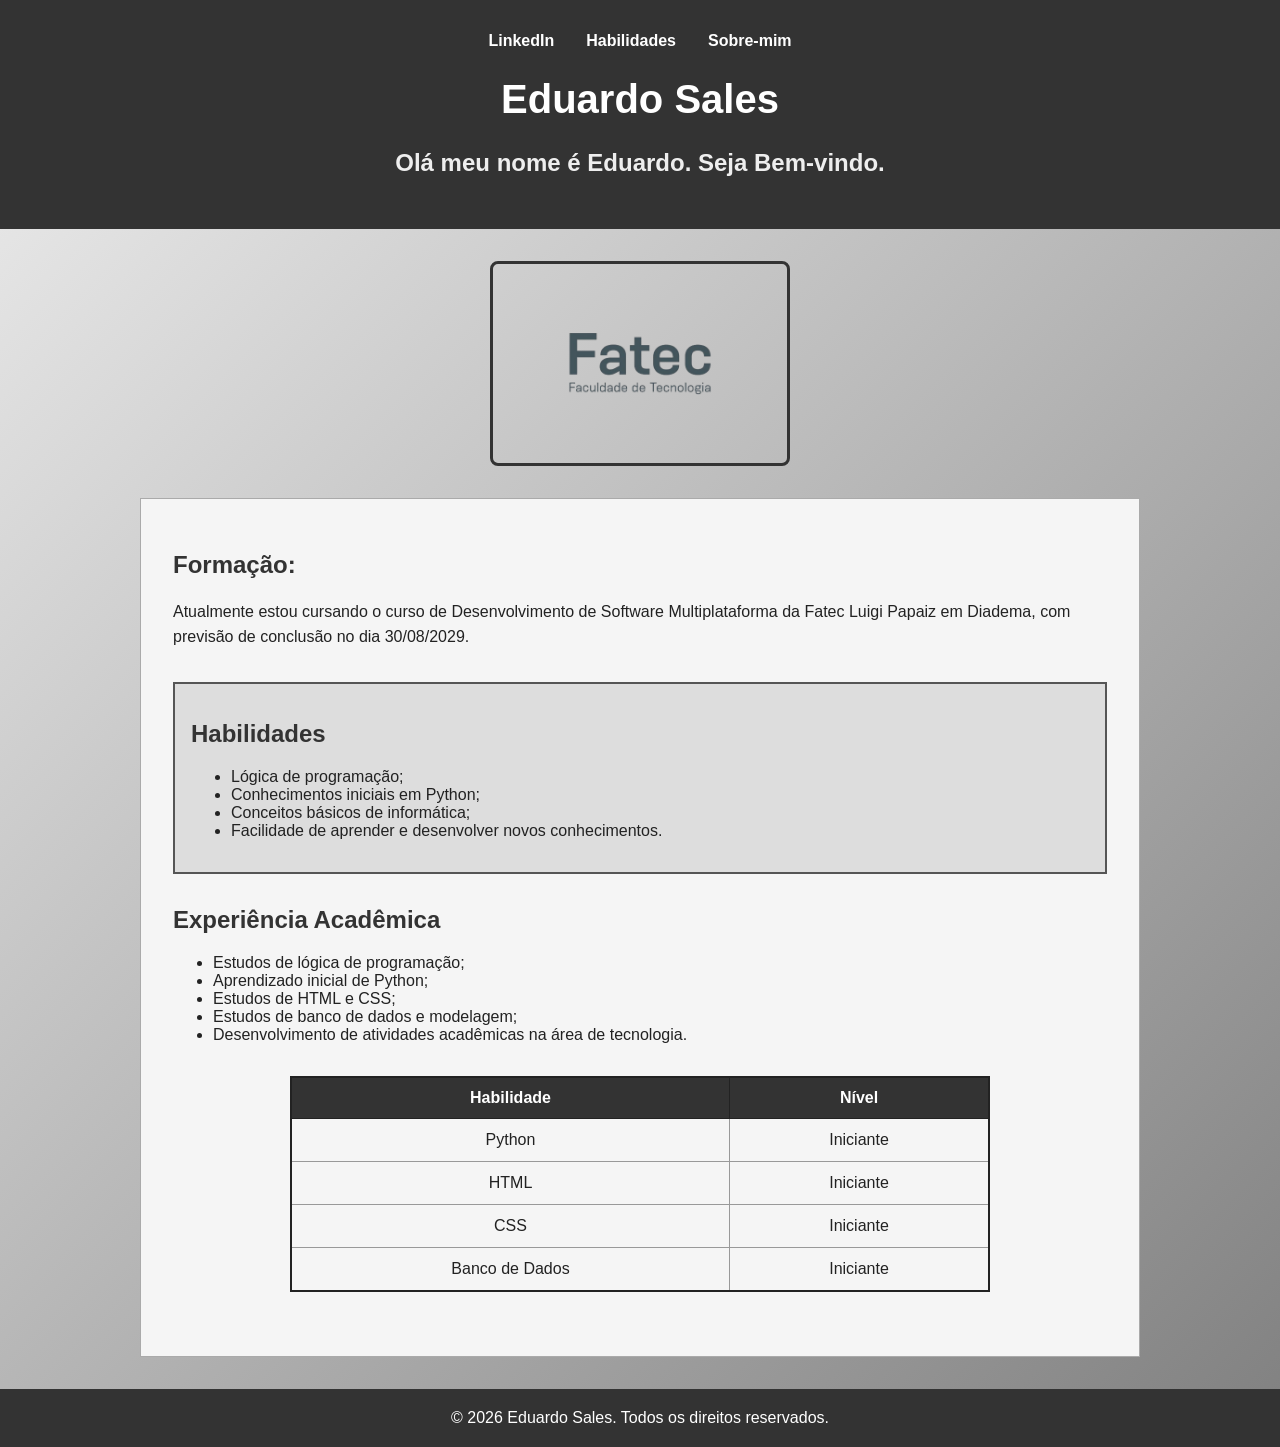
==== index.html @ b65c7c6f "Adiciona estrutura da pagina inicial" ====
<!DOCTYPE html>

<!--Tudo que há dentro de uma TAG pode ser um ATRIBUTO-->
<!--ISSO AQUI É UMA RECEITA DE BOLO SEMPRE VAI TER ISSO-->

<html lang="pt-BR">

<!--Cabeçalho-->

<head>

    <meta charset="UTF-8">
    <meta name="viewport" content="width=device-width, initial-scale=1.0">
    <!--Página responsiva (celular / tablet / computador / TV)-->
    <link rel="stylesheet" href="Style.css">
    <title>Primeirinho</title>

</head>

<!--Corpo-->



<body>

    <!--
    O <header> foi usado para representar o cabeçalho da página,
    onde fica o meu nome e minha apresentação.
    -->
    <header>
        
        <!--Usei o <nav> para organizar os links de navegação.
    O primeiro link leva para o meu LinkedIn, o segundo link leva para uma âncora na mesma página,
    e o terceiro link leva para uma segunda página-->

        <nav class="links">
        <a href="https://www.linkedin.com/in/eduardo-sales-b51381429/">LinkedIn</a>
        <a href="#habilidades">Habilidades</a>
        <a href="pagina2.html">Sobre-mim</a>
    </nav>

        <h1>Eduardo Sales</h1>
        <h2 class="Bem-vindo">Olá meu nome é Eduardo. Seja Bem-vindo.</h2>

        

    </header>

     <!--Usei o img para adicionar uma imagem relacionada a Fatec-->

            <img src="image/img.png" alt="A imagem mostra a logo da Fatec Faculdade de Tecnologia">


    <!-- Usei o <main> para representar o conteúdo principal
    da página.-->

    <main>

        <!--Usei o <section> para juntar as informações
        relacionadas sobre mim.-->


        <!--Usei o <article> para apresentar a minha formação,
        pois ela é um conteúdo independente dentro da página.-->
        <article>

            <h2><strong>Formação:</strong></h2>

            <p>Atualmente estou cursando o curso de Desenvolvimento de Software
                Multiplataforma da Fatec Luigi Papaiz em Diadema,
                com previsão de conclusão no dia 30/08/2029.</p>

       

        </article>

        <!--O id="habilidades" faz com que o link "Habilidades",
        localizado no <nav>, leve diretamente até esta aba.-->

        <section id="habilidades">

            <h2>Habilidades</h2>

            <ul>
                <li>Lógica de programação;</li>
                <li>Conhecimentos iniciais em Python;</li>
                <li>Conceitos básicos de informática;</li>
                <li>Facilidade de aprender e desenvolver novos conhecimentos.</li>
            </ul>
        </section>

        <section>
            <h2>Experiência Acadêmica</h2>

            <ul>
                <li>Estudos de lógica de programação;</li>
                <li>Aprendizado inicial de Python;</li>
                <li>Estudos de HTML e CSS;</li>
                <li>Estudos de banco de dados e modelagem;</li>
                <li>Desenvolvimento de atividades acadêmicas na área de tecnologia.</li>
            </ul>

        </section>

        <!-- Usei o <section> para apresentar uma tabela relacionando minhas habilidades e seus respectivos níveis. -->

        <section>

        <!--Usei o <table> para criar uma tabela com minhas habilidades e meu nível de experiência.
        O <tr> representa cada linha da tabela.
        O <th> representa os títulos das colunas.
        O <td> representa os dados da tabela-->


            <table class="tabela">

                <tr>
                <th>Habilidade</th>
                <th>Nível</th>
                </tr>

                <tr>
                <td>Python</td>
                <td>Iniciante</td>
                </tr>

                <tr>
                <td>HTML</td>
                <td>Iniciante</td>
                </tr>

                <tr>
                <td>CSS</td>
                <td>Iniciante</td>
                </tr>

                <tr>
                <td>Banco de Dados</td>
                <td>Iniciante</td>
                </tr>

            </table>
        </section>

    </main>

    <!--Usei o <footer> para representa o rodapé da página e tem
    a informação de copyright.-->




    <footer>

        <p>© 2026 Eduardo Sales. Todos os direitos reservados.</p>

    </footer>


</body>

</html>
---- Style.css ----
/* Configuração Geral */
* {
    box-sizing: border-box;
}
body {
    background: linear-gradient(135deg, #eeeeee, #808080);
    color: #222;
    font-family: Arial, sans-serif;
    margin: 0;
}

/* Cabeçalho */
header {
    background-color: #333;
    color: white;
    padding: 2rem;
    text-align: center;
}

/* Menu */
.links {
    display: flex;
    justify-content: center;
    gap: 2rem;
    flex-wrap: wrap;
}

.links a {
    color: white;
    text-decoration: none;
    font-weight: 600;
}

.links a:hover {
    color: #cccccc;
    text-decoration: underline;
}

/* Título principal */
h1 {
    font-family: Arial, sans-serif;
    font-size: 2.5rem;
    font-weight: 700;
}

/* Títulos secundários */
h2 {
    color: #333;
    font-family: Arial, sans-serif;
    font-size: 1.5rem;
    font-weight: 700;
}

/* Texto de boas-vindas */
.Bem-vindo {
    color: #eeeeee;
    text-align: center;
}

/* Imagem */
.imagem-sobre {
    width: 600px;
    max-width: 100%;
    height: auto;
}

img {
    border-radius: 8px;
    width: 300px;
    max-width: 80%;
    height: auto;
    display: block;
    margin: 2rem auto;
    border: 3px solid #333;
    padding: 5px;
}

/* Conteúdo principal */
main {
    max-width: 1000px;
    width: 90%;
    margin: 2rem auto;
    padding: 2rem;
    background-color: #f5f5f5;
    border: 1px solid #aaa;
}

/* Seletor por ID */
#habilidades {
    background-color: #dddddd;
    padding: 1rem;
    margin: 2rem 0;
    border: 2px solid #555;
}

/* Parágrafos */
p {
    font-family: Arial, sans-serif;
    color: #222;
    font-size: 1rem;
    font-weight: 400;
    line-height: 1.6;
}

/* Tabela */
.tabela {
    width: 100%;
    max-width: 700px;
    margin: 2rem auto;
    border: 2px solid #222;
    border-collapse: collapse;
}

/* Cabeçalho da tabela */
.tabela th {
    background-color: #333;
    color: white;
    padding: 0.7rem;
    border: 1px solid #222;
}

/* Células da tabela */
.tabela td {
    color: #222;
    text-align: center;
    padding: 0.75rem;
    border: 1px solid #999;
}

/* Rodapé */
footer {
    background-color: #333;
    color: white;
    text-align: center;
    padding: 1rem;
}

footer p {
    color: white;
    margin: 0;
}

/* Responsividade */
@media (max-width: 600px) {
    main {
        width: 85%;
        padding: 1rem;
    }

    .links {
        gap: 1rem;
    }

    h1 {
        font-size: 2rem;
    }
}
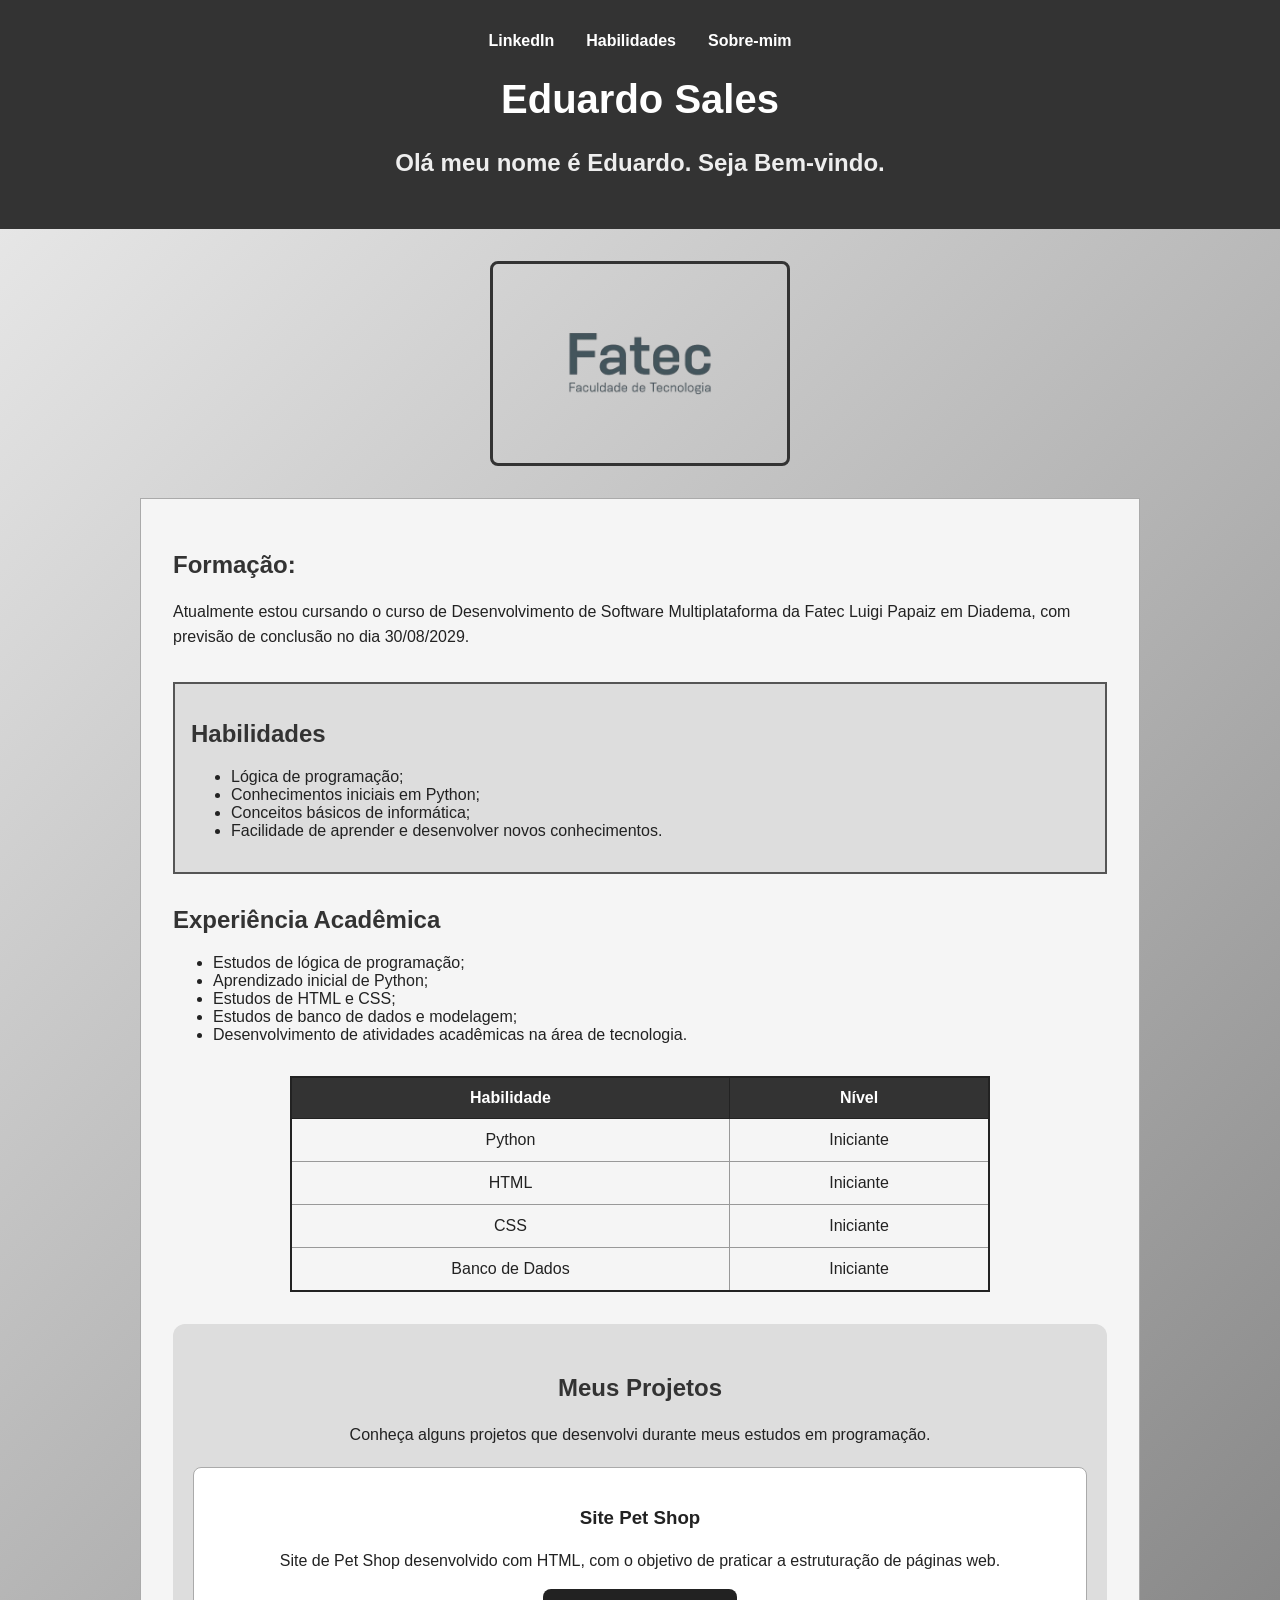
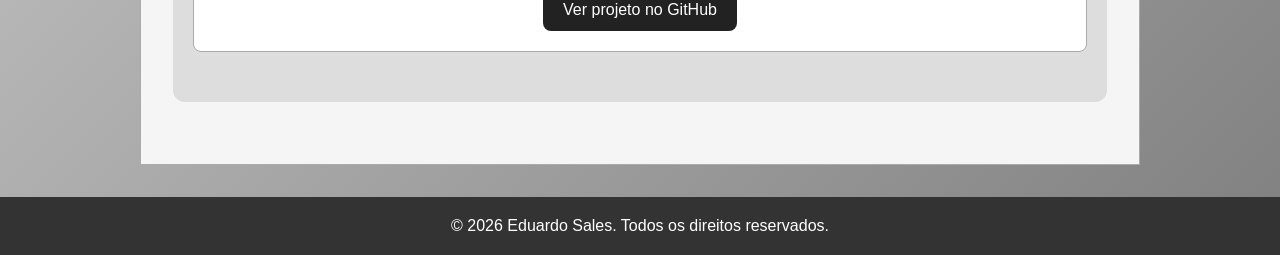
==== commit 05cf4e2e: "Adiciona projeto Pet Shop ao portfolio" ====
--- a/index.html
+++ b/index.html
@@ -142,6 +142,20 @@
             </table>
         </section>
 
+        <section id="projetos">
+            <h2>Meus Projetos</h2>
+            <p>
+                Conheça alguns projetos que desenvolvi durante meus estudos em programação.
+            </p>
+            <div class="projeto">
+                <h3>Site Pet Shop</h3>
+                <p>
+                    Site de Pet Shop desenvolvido com HTML, com o objetivo de praticar a estruturação de páginas web.
+                </p> 
+                <a href="https://github.com/Eduardo-Sales/Petshop" target="_blank" rel="noopener noreferrer">Ver projeto no GitHub</a>
+            </div>
+        </section>
+
     </main>
 
     <!--Usei o <footer> para representa o rodapé da página e tem
--- a/Style.css
+++ b/Style.css
@@ -1,4 +1,36 @@
 /* Configuração Geral */
+
+/* Seção Projetos */
+#projetos {
+    text-align: center;
+    padding: 30px 20px;
+    margin: 30px auto;
+    background-color: #dddddd;
+    border-radius: 12px;
+}
+
+.projeto {
+    background-color: white;
+    padding: 20px;
+    margin: 20px auto;
+    border-radius: 8px;
+    border: 1px solid #aaa;
+}
+
+.projeto a {
+    display: inline-block;
+    background-color: #222;
+    color: white;
+    padding: 12px 20px;
+    border-radius: 8px;
+    text-decoration: none;
+}
+
+.projeto a:hover {
+    background-color: #45696b;
+   
+
+}
 * {
     box-sizing: border-box;
 }
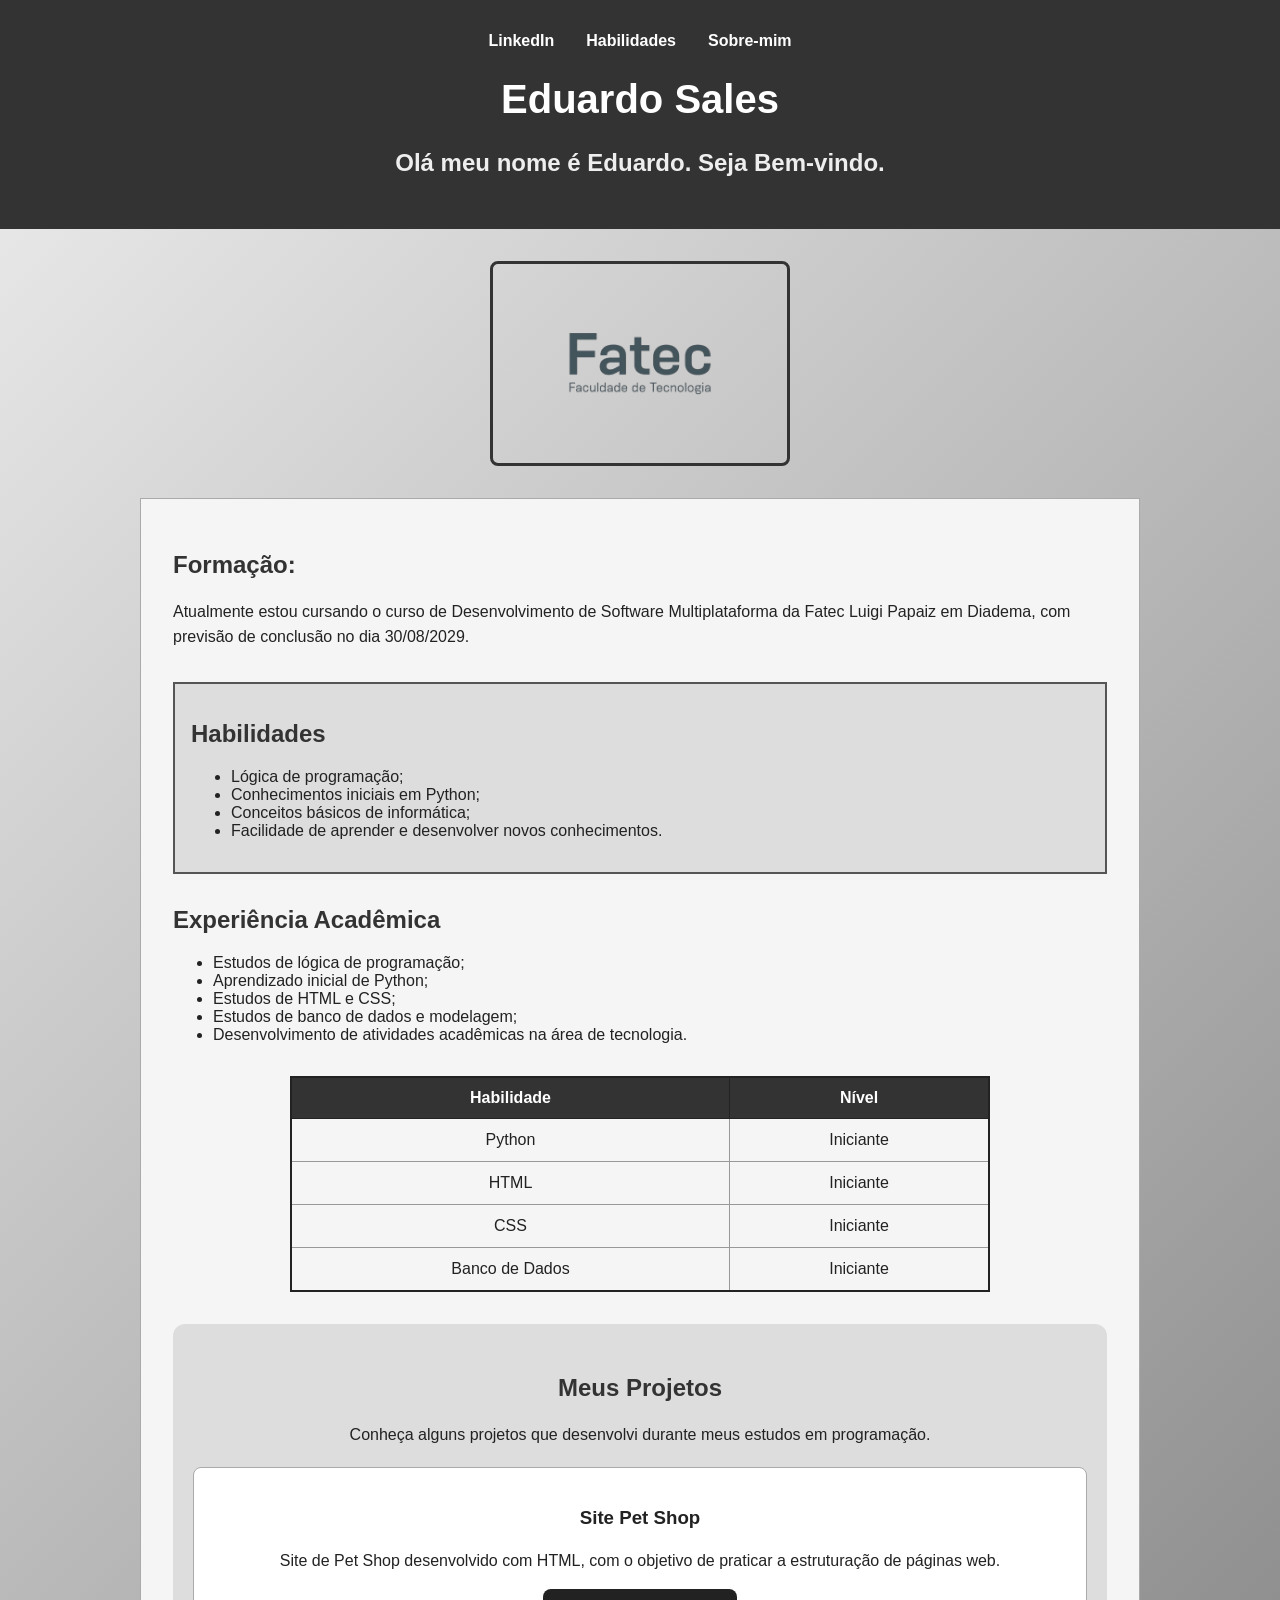
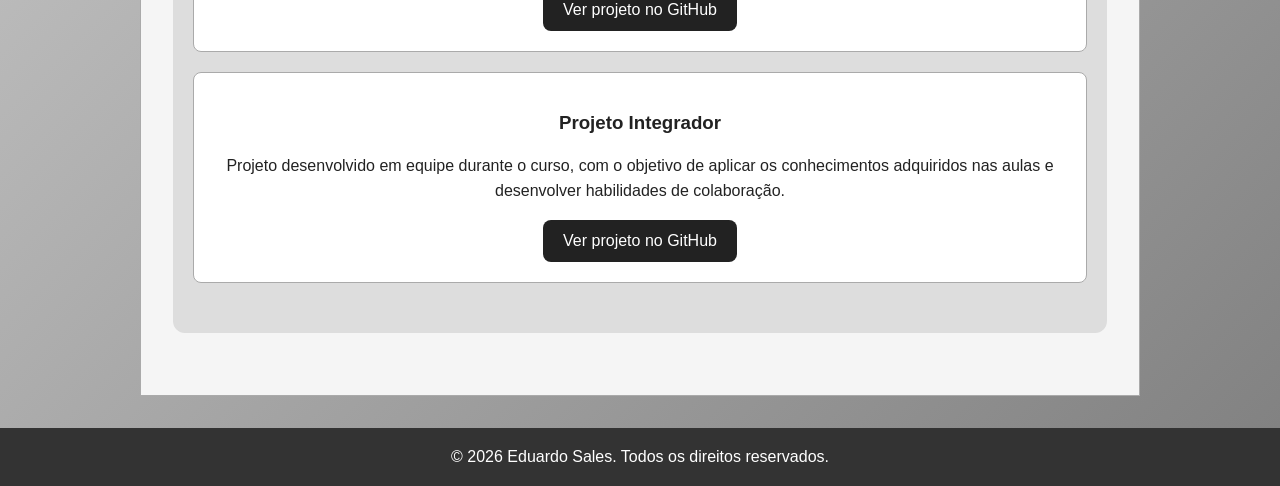
==== commit f036f4a4: "Adiciona Projeto Integrador ao portfolio" ====
--- a/index.html
+++ b/index.html
@@ -154,6 +154,14 @@
                 </p> 
                 <a href="https://github.com/Eduardo-Sales/Petshop" target="_blank" rel="noopener noreferrer">Ver projeto no GitHub</a>
             </div>
+            <div class="projeto">
+                <h3>Projeto Integrador</h3>
+                <p>
+                    Projeto desenvolvido em equipe durante o curso, com o objetivo de aplicar os conhecimentos adquiridos nas aulas e desenvolver habilidades de colaboração.
+
+                </p>
+                <a href="https://github.com/gabrielc-freire/venustra" target="_blank" rel="noopener noreferrer">Ver projeto no GitHub</a>
+            </div>
         </section>
 
     </main>
